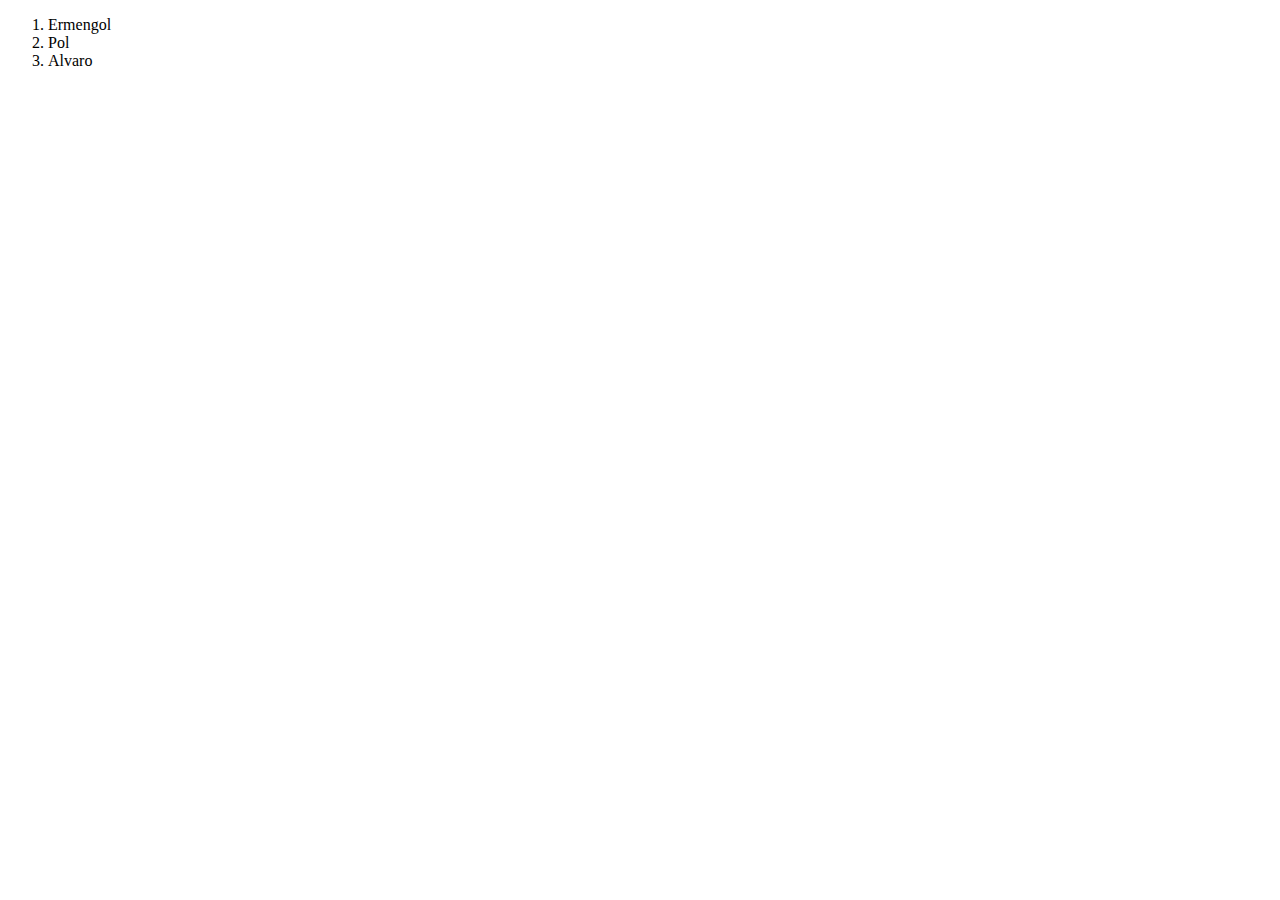
==== index.html @ f6ea1476 "llistat professors" ====
<!DOCTYPE html>
<html lang="en">
<head>
    <meta charset="UTF-8">
    <meta http-equiv="X-UA-Compatible" content="IE=edge">
    <meta name="viewport" content="width=device-width, initial-scale=1.0">
    <title>Llistat professors</title>
</head>
<body>
    <ol>
        <li>Ermengol</li>
        <li>Pol</li>
        <li>Alvaro</li>
    </ol>
</body>
</html>
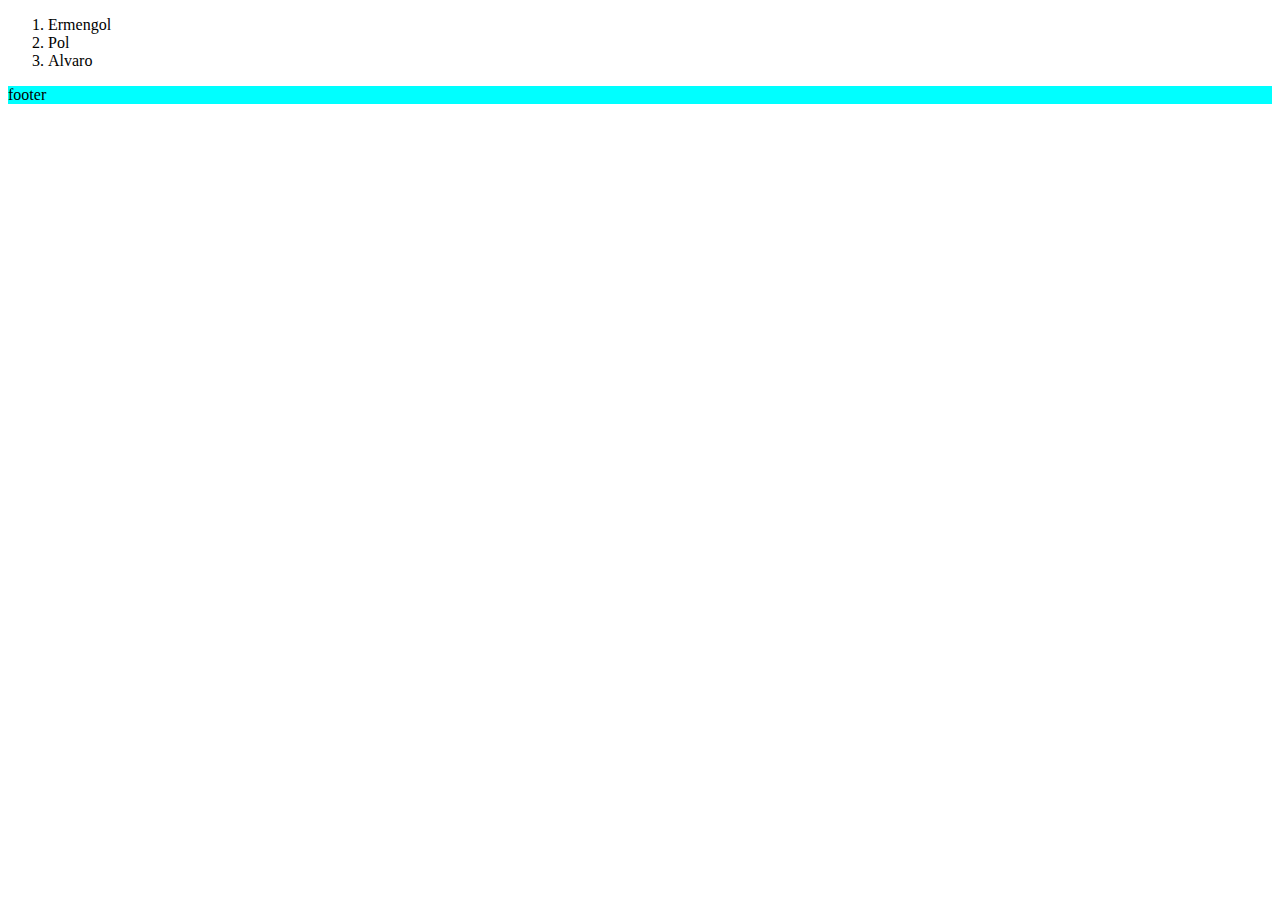
==== commit c357f02c: "estil footer" ====
--- a/index.html
+++ b/index.html
@@ -5,6 +5,7 @@
     <meta http-equiv="X-UA-Compatible" content="IE=edge">
     <meta name="viewport" content="width=device-width, initial-scale=1.0">
     <title>Llistat professors</title>
+    <link rel="stylesheet" href="estils.css">
 </head>
 <body>
     <ol>
@@ -12,5 +13,6 @@
         <li>Pol</li>
         <li>Alvaro</li>
     </ol>
+    <footer class="peu">footer</footer>
 </body>
 </html>--- a/estils.css
+++ b/estils.css
@@ -0,0 +1,3 @@
+.peu{
+    background-color: aqua;
+}